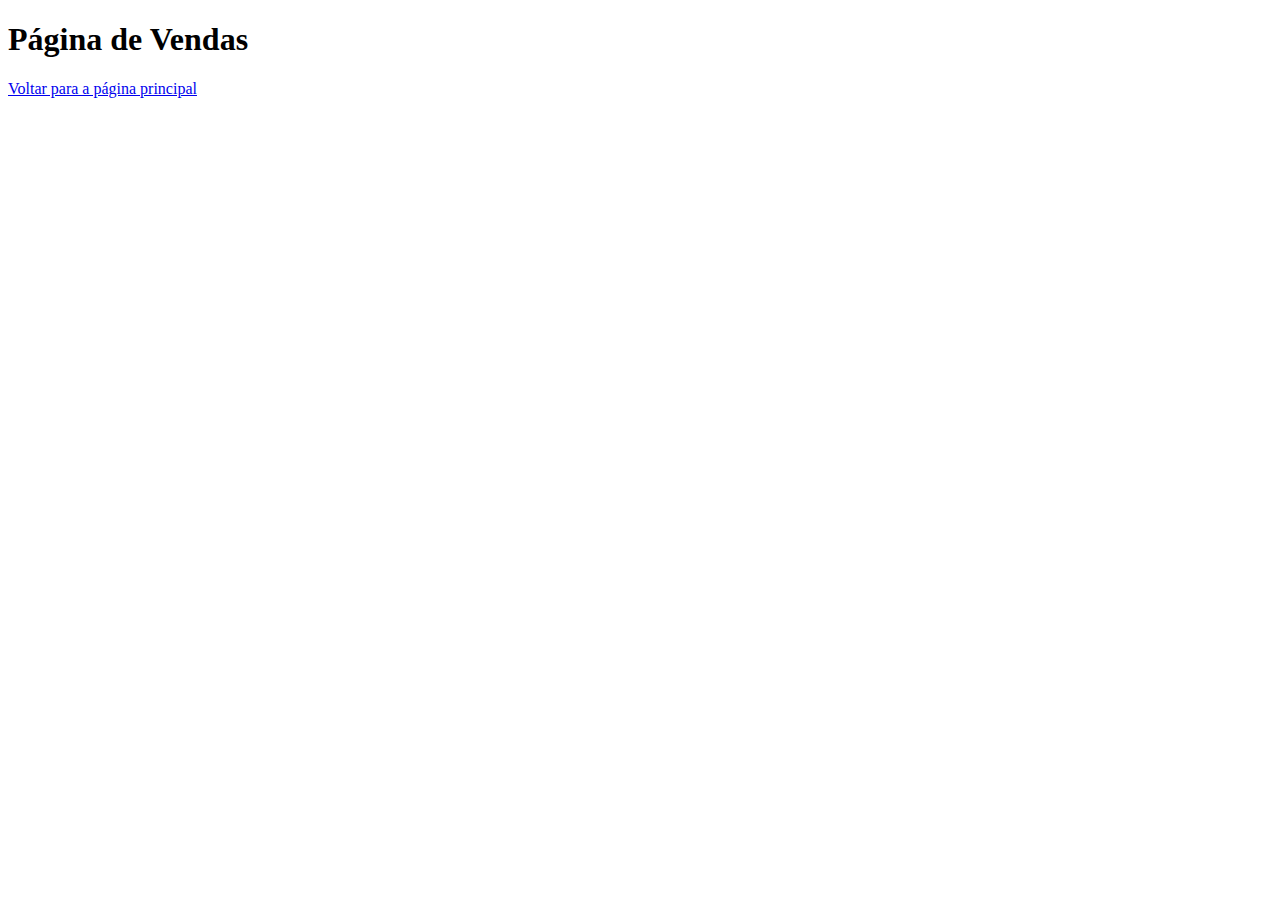
==== vendas.html @ ec6aaf6e "Tentativa 4" ====
<!DOCTYPE html>
<html lang="PT-BR">
<head>
    <meta charset="UTF-8">
    <!--meta http-equiv="X-UA-Compatible" content="IE=edge">
    <meta name="viewport" content="width=device-width, initial-scale=1.0"-->
    <title>Site de Vendas</title>
</head>
<body>
   
    <h1>Página de Vendas</h1>
    <nav><a href="index.html">Voltar para a página principal</a></nav>
    
</body>
</html>
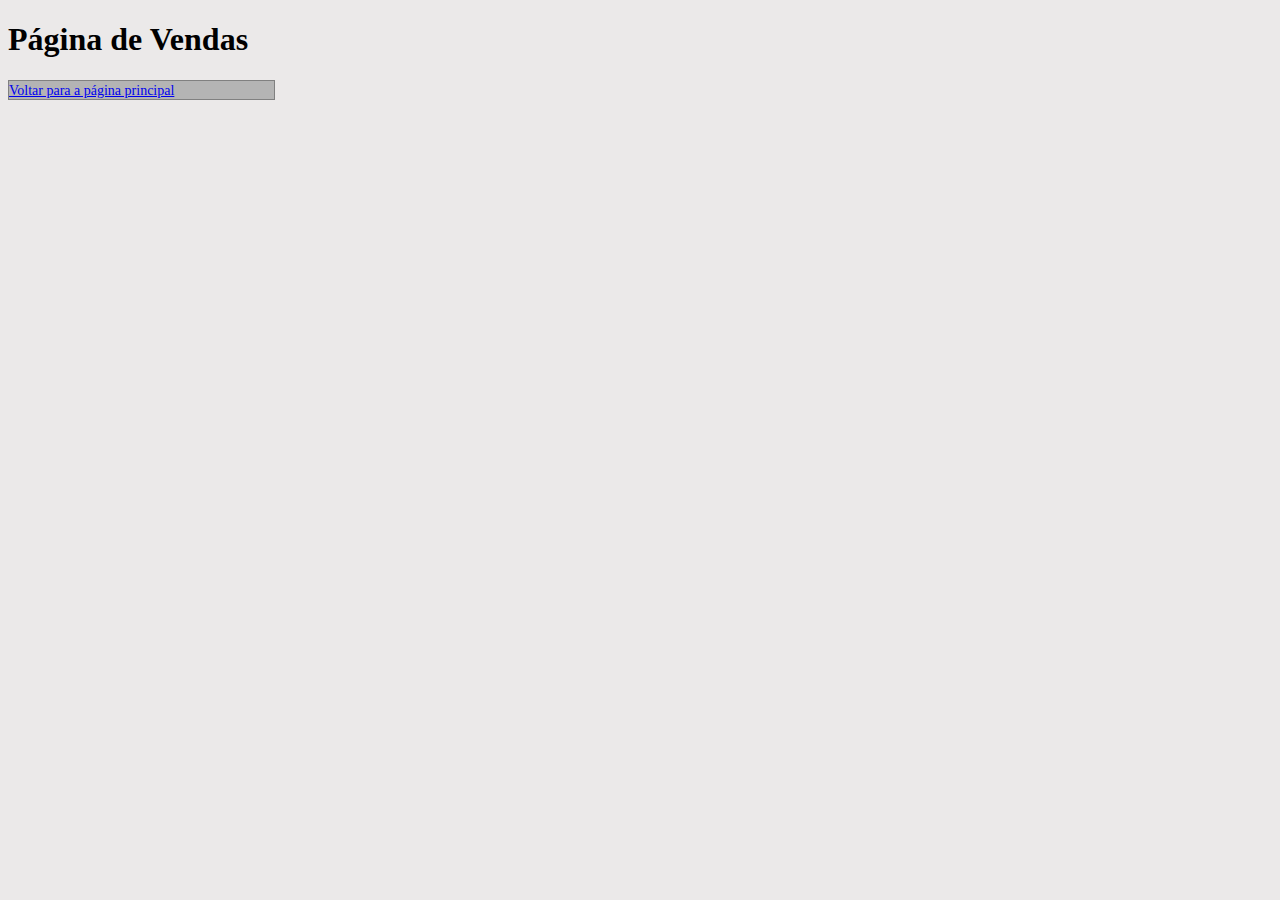
==== commit c500553a: "Versão 0.1.2 - Adicionado um arquivo css e estilos" ====
--- a/vendas.html
+++ b/vendas.html
@@ -4,12 +4,13 @@
     <meta charset="UTF-8">
     <!--meta http-equiv="X-UA-Compatible" content="IE=edge">
     <meta name="viewport" content="width=device-width, initial-scale=1.0"-->
+    <Link rel="stylesheet" type="text/css" href="CSS/Site de Vendas.css">
     <title>Site de Vendas</title>
 </head>
 <body>
-   
-    <h1>Página de Vendas</h1>
-    <nav><a href="index.html">Voltar para a página principal</a></nav>
-    
+   <div>
+        <h1>Página de Vendas</h1>
+        <nav><a href="index.html">Voltar para a página principal</a></nav>
+   </div>
 </body>
 </html>--- a/CSS/Site de Vendas.css
+++ b/CSS/Site de Vendas.css
@@ -0,0 +1,22 @@
+
+body{
+background-color:  rgba(206, 201, 201, 0.4);
+}
+
+h1{
+
+}
+
+nav{
+border: solid gray 1px;
+background-color: rgb(180, 180, 180);
+width: 7cm;
+}
+
+a{
+font-size: 14px;
+}
+a:hover{
+color: purple;
+font-size: 20px;
+}